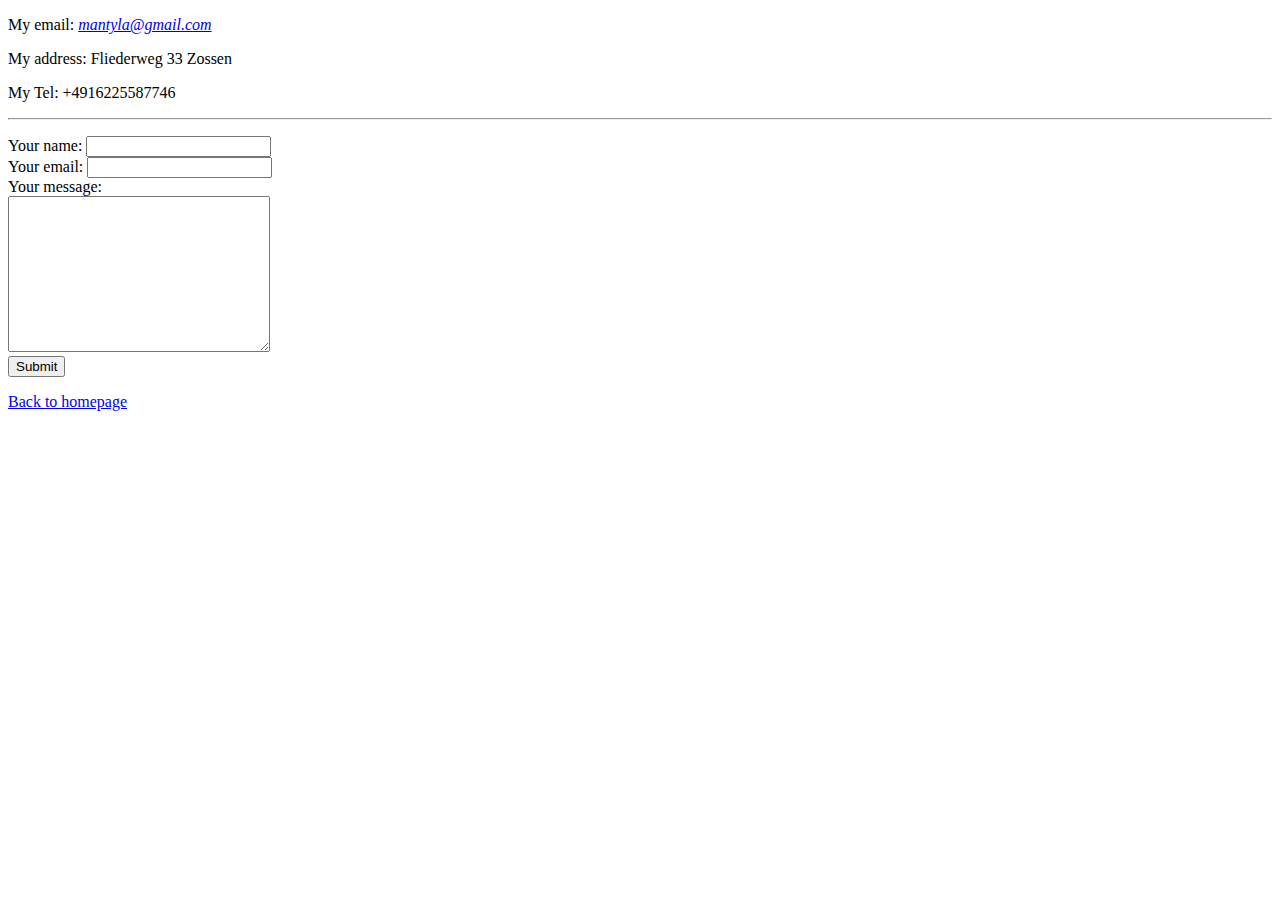
==== contact.html @ 46a766c1 "added files first time" ====
<!DOCTYPE html>
<html lang="en">
<head>
    <meta charset="UTF-8">
    <meta name="viewport" content="width=device-width, initial-scale=1.0">
    <title>Document</title>
</head>
<body>
    <p>My email: <i><a href="mailto:mantyla@gmail.com">mantyla@gmail.com</a></i></p>
    <p>My address: Fliederweg 33 Zossen</p>
    <p>My Tel: +4916225587746</p>
    <hr>
    
    <p>
        <form action="mailto:mantyla@gmail.com?subject=This%20is%20the%20subject" method="POST" enctype="text/plain" >
            <label for="">Your name:</label>
            <input type="text" name="Your name"><br>
            <label for="">Your email:</label>
            <input type="email"><br>
            <label for="">Your message:</label><br>
            <textarea name="Your message: " id="" cols="30" rows="10"></textarea><br>
            <input type="submit">
        </form>
    </p>
    <p><a href="index.html">Back to homepage</a></p>
</body>
</html>
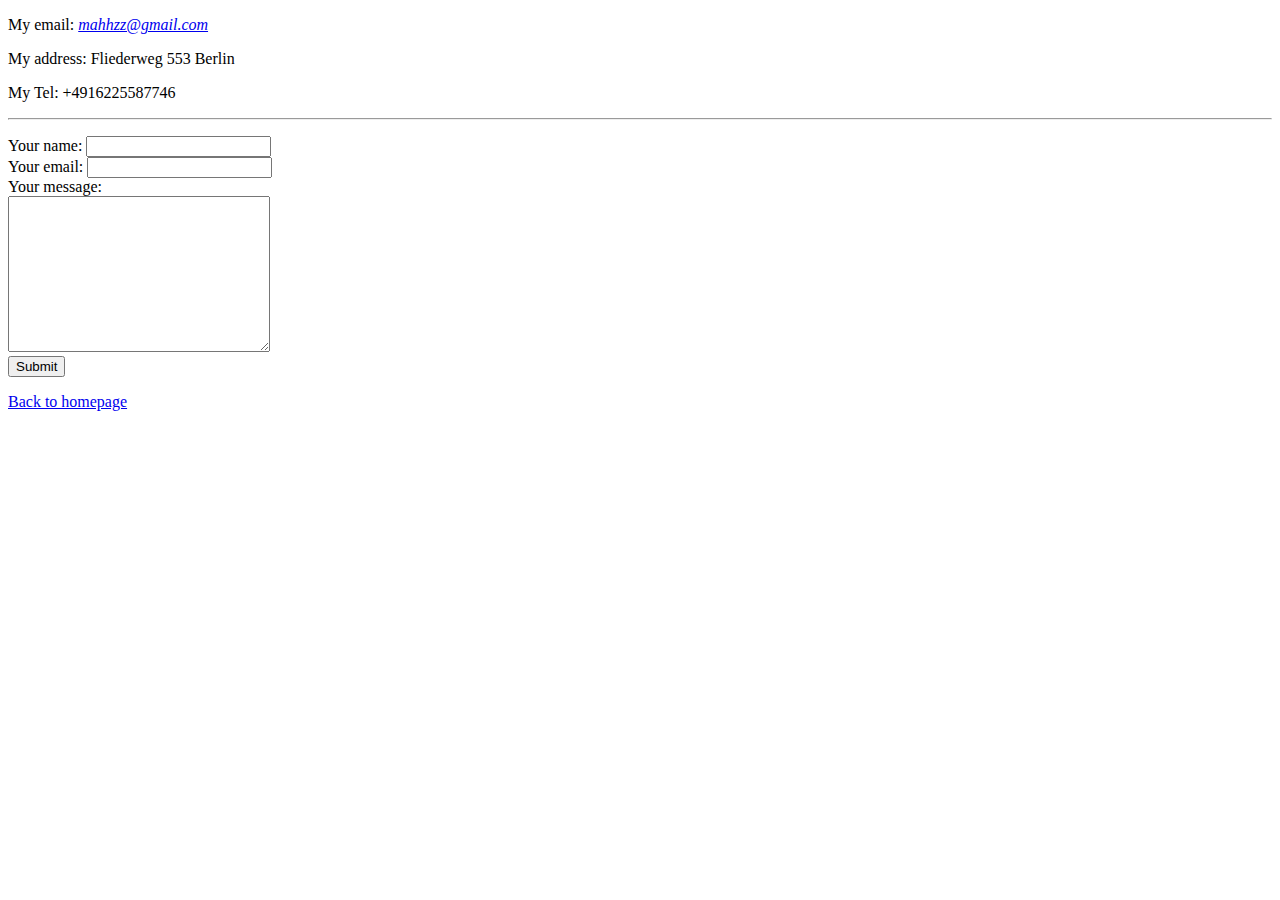
==== commit 3dfcddb4: "Update contact.html" ====
--- a/contact.html
+++ b/contact.html
@@ -6,13 +6,13 @@
     <title>Document</title>
 </head>
 <body>
-    <p>My email: <i><a href="mailto:mantyla@gmail.com">mantyla@gmail.com</a></i></p>
-    <p>My address: Fliederweg 33 Zossen</p>
+    <p>My email: <i><a href="mailto:mahhzz@gmail.com">mahhzz@gmail.com</a></i></p>
+    <p>My address: Fliederweg 553 Berlin</p>
     <p>My Tel: +4916225587746</p>
     <hr>
     
     <p>
-        <form action="mailto:mantyla@gmail.com?subject=This%20is%20the%20subject" method="POST" enctype="text/plain" >
+        <form action="mailto:mahhzz@gmail.com?subject=This%20is%20the%20subject" method="POST" enctype="text/plain" >
             <label for="">Your name:</label>
             <input type="text" name="Your name"><br>
             <label for="">Your email:</label>
@@ -24,4 +24,4 @@
     </p>
     <p><a href="index.html">Back to homepage</a></p>
 </body>
-</html>+</html>
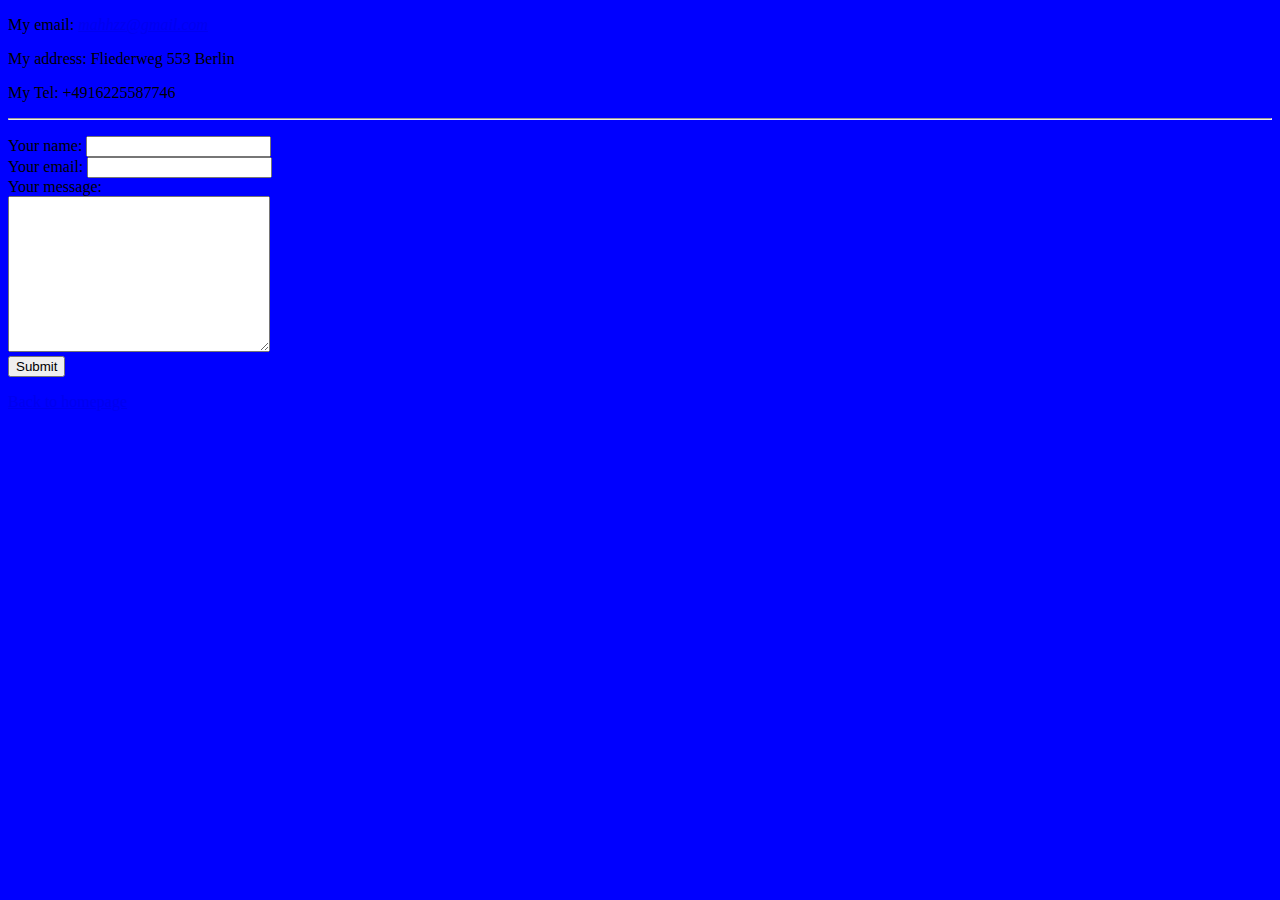
==== commit 3623a31e: "Update contact.html" ====
--- a/contact.html
+++ b/contact.html
@@ -5,7 +5,7 @@
     <meta name="viewport" content="width=device-width, initial-scale=1.0">
     <title>Document</title>
 </head>
-<body>
+<body style="background-color:blue;">
     <p>My email: <i><a href="mailto:mahhzz@gmail.com">mahhzz@gmail.com</a></i></p>
     <p>My address: Fliederweg 553 Berlin</p>
     <p>My Tel: +4916225587746</p>
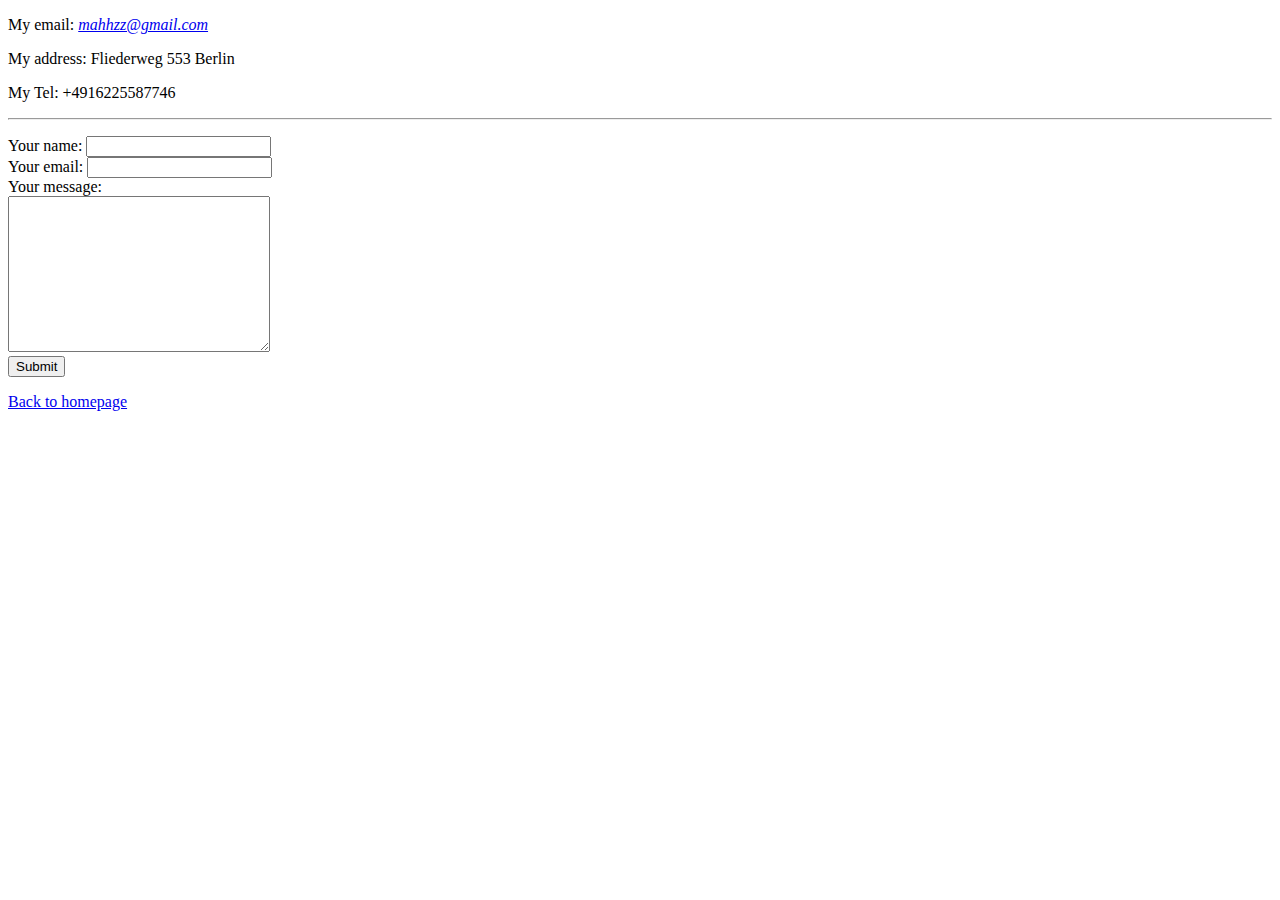
==== commit 0dc68262: "Update contact.html" ====
--- a/contact.html
+++ b/contact.html
@@ -5,7 +5,7 @@
     <meta name="viewport" content="width=device-width, initial-scale=1.0">
     <title>Document</title>
 </head>
-<body style="background-color:blue;">
+<body style="background-color:cd5d7d;">
     <p>My email: <i><a href="mailto:mahhzz@gmail.com">mahhzz@gmail.com</a></i></p>
     <p>My address: Fliederweg 553 Berlin</p>
     <p>My Tel: +4916225587746</p>
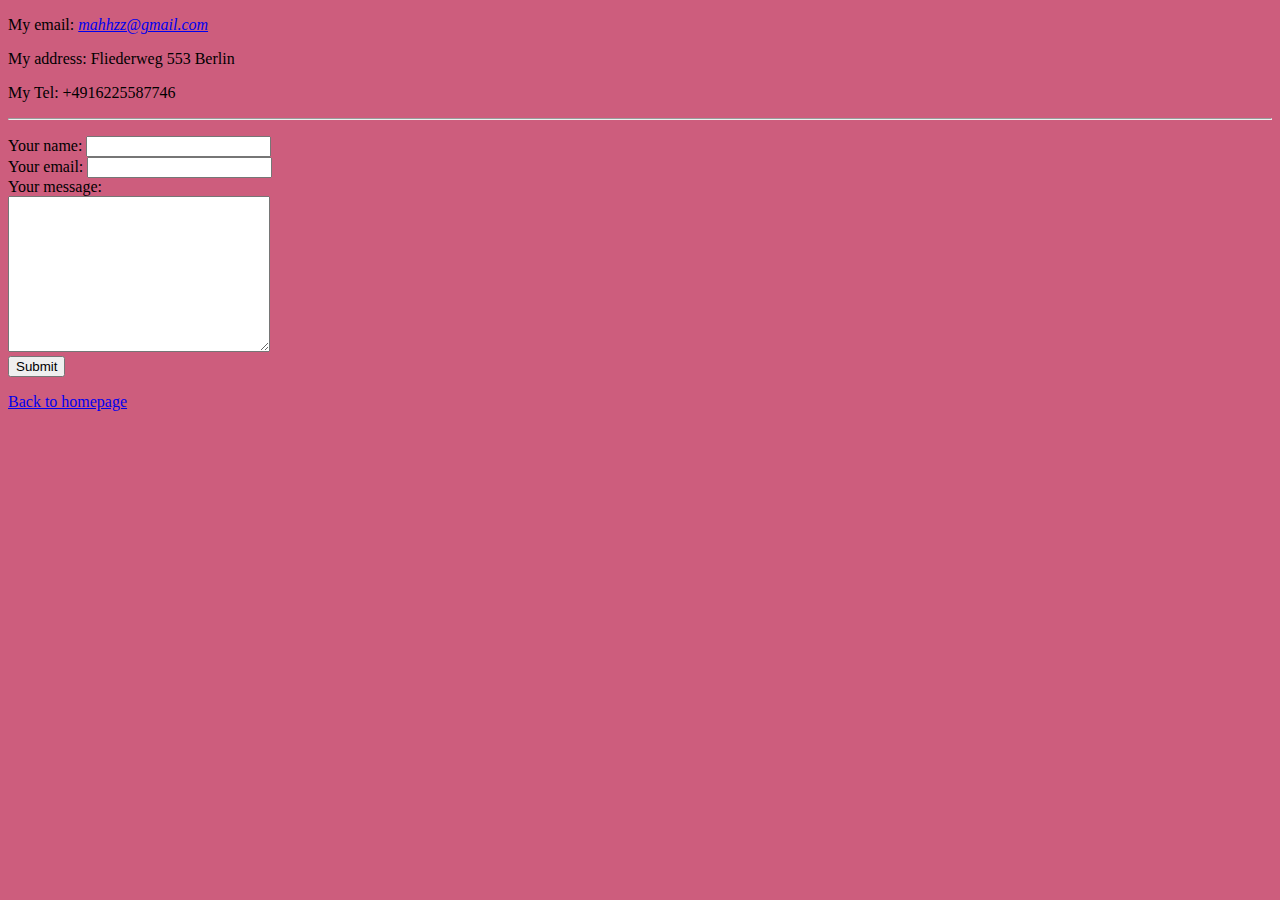
==== commit e43ca18f: "Update contact.html" ====
--- a/contact.html
+++ b/contact.html
@@ -5,7 +5,7 @@
     <meta name="viewport" content="width=device-width, initial-scale=1.0">
     <title>Document</title>
 </head>
-<body style="background-color:cd5d7d;">
+<body style="background-color: #cd5d7d;">
     <p>My email: <i><a href="mailto:mahhzz@gmail.com">mahhzz@gmail.com</a></i></p>
     <p>My address: Fliederweg 553 Berlin</p>
     <p>My Tel: +4916225587746</p>
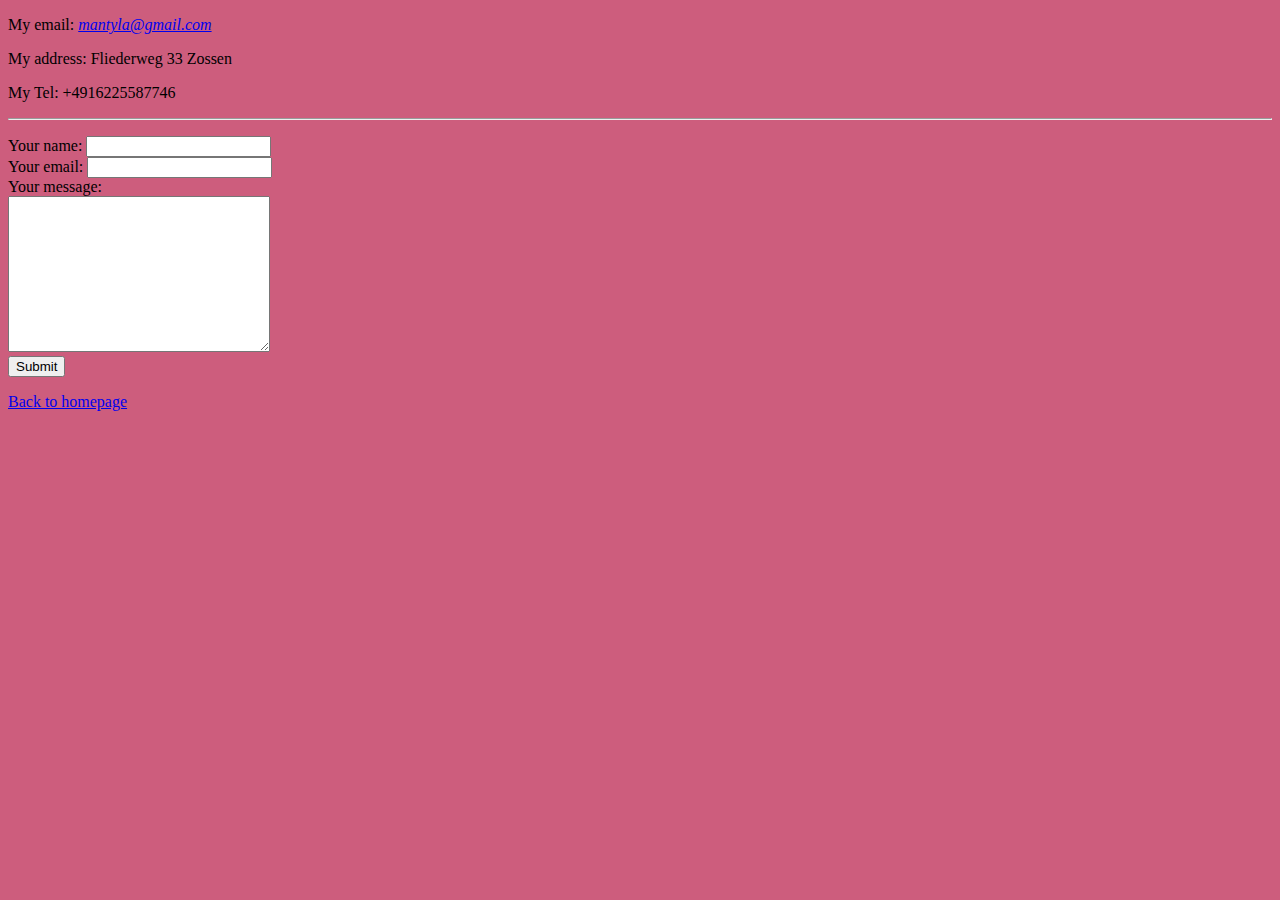
==== commit 4f107474: "Add files via upload" ====
--- a/contact.html
+++ b/contact.html
@@ -3,16 +3,22 @@
 <head>
     <meta charset="UTF-8">
     <meta name="viewport" content="width=device-width, initial-scale=1.0">
-    <title>Document</title>
+    <title>Contact</title>
+    <style>
+        body {
+            background-color:#cd5d7d
+        }
+        
+    </style>
 </head>
-<body style="background-color: #cd5d7d;">
-    <p>My email: <i><a href="mailto:mahhzz@gmail.com">mahhzz@gmail.com</a></i></p>
-    <p>My address: Fliederweg 553 Berlin</p>
+<body>
+    <p>My email: <i><a href="mailto:mantyla@gmail.com">mantyla@gmail.com</a></i></p>
+    <p>My address: Fliederweg 33 Zossen</p>
     <p>My Tel: +4916225587746</p>
     <hr>
     
     <p>
-        <form action="mailto:mahhzz@gmail.com?subject=This%20is%20the%20subject" method="POST" enctype="text/plain" >
+        <form action="mailto:mantyla@gmail.com?subject=This%20is%20the%20subject" method="POST" enctype="text/plain" >
             <label for="">Your name:</label>
             <input type="text" name="Your name"><br>
             <label for="">Your email:</label>
@@ -24,4 +30,4 @@
     </p>
     <p><a href="index.html">Back to homepage</a></p>
 </body>
-</html>
+</html>